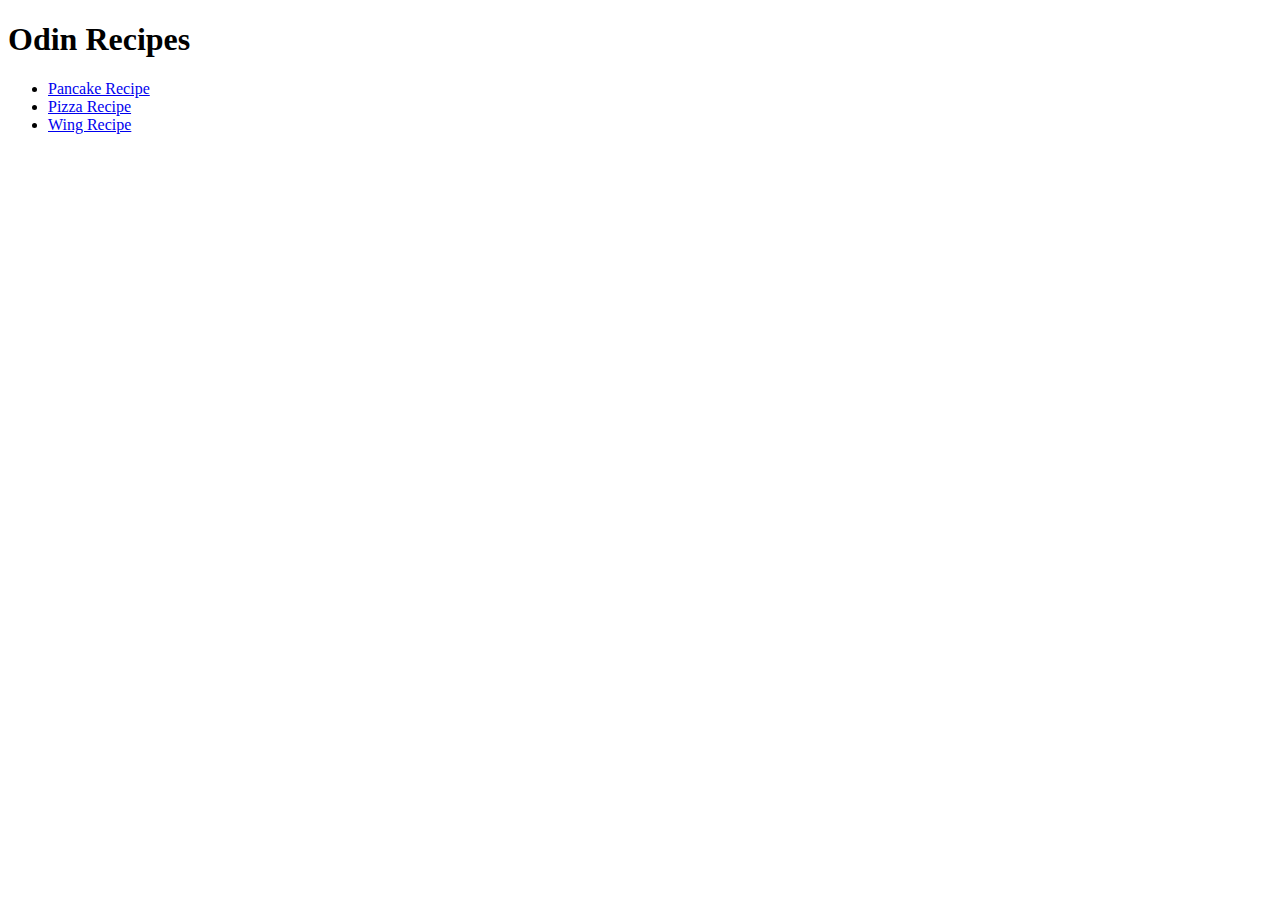
==== index.html @ b33c8901 "Image and all text added to pancakes.html" ====
<!DOCTYPE html>
<html lang="en">
<head>
    <meta charset="UTF-8">
    <meta http-equiv="X-UA-Compatible" content="IE=edge">
    <meta name="viewport" content="width=device-width, initial-scale=1.0">
    <title>Odin Recipes</title>
</head>
<body>
    <h1>Odin Recipes</h1>
    <ul>
        <li><a href="./recipes/pancakes.html">Pancake Recipe</a></li>
        <li><a href="./recipes/pizza.html">Pizza Recipe</a></li>
        <li><a href="./recipes/wings.html">Wing Recipe</a></li>
    </ul>
</body>
</html>
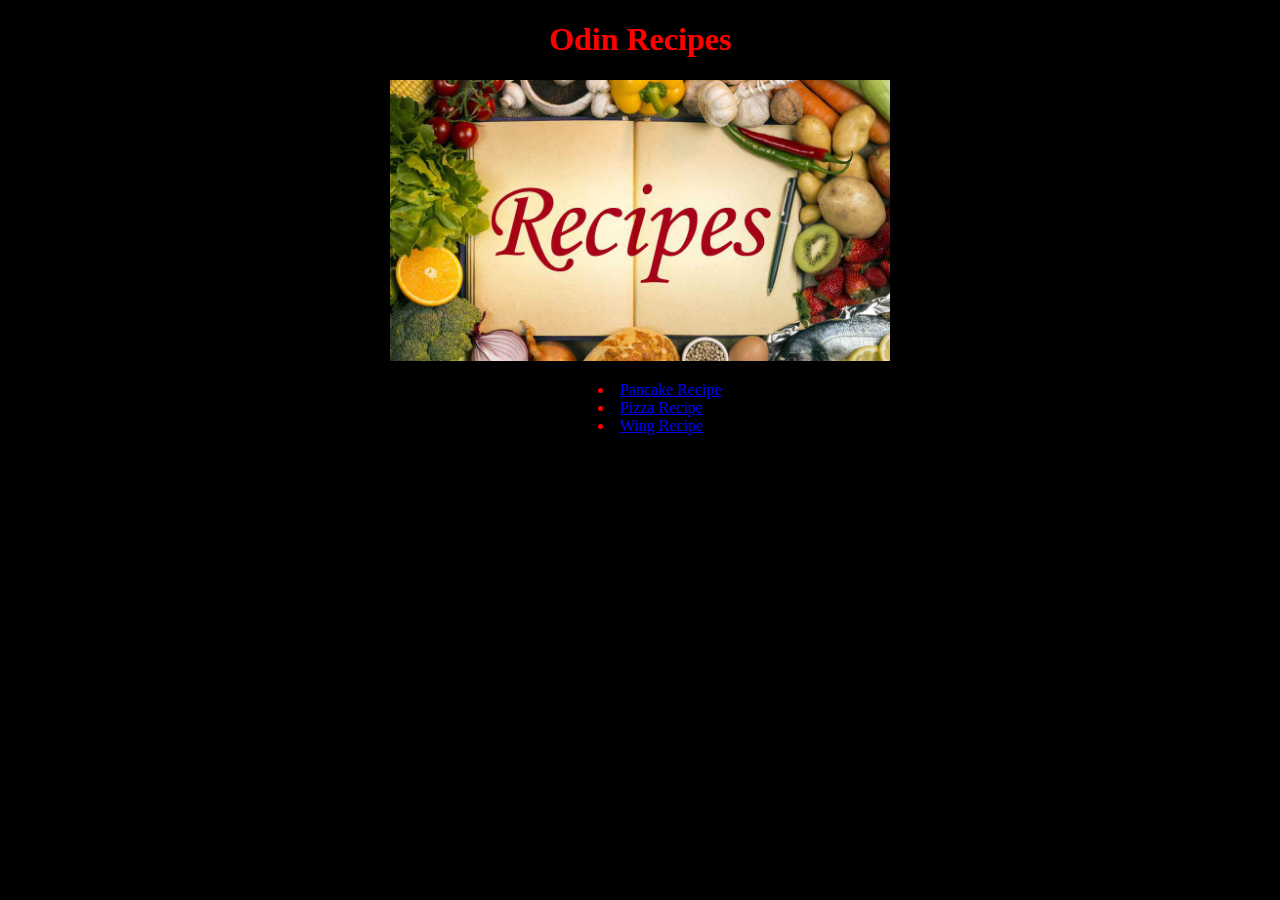
==== commit 3476d60b: "Added Image banner to index.html and added css to change background color and text color and center " ====
--- a/index.html
+++ b/index.html
@@ -4,10 +4,12 @@
     <meta charset="UTF-8">
     <meta http-equiv="X-UA-Compatible" content="IE=edge">
     <meta name="viewport" content="width=device-width, initial-scale=1.0">
+    <link rel="stylesheet" href="styles.css">
     <title>Odin Recipes</title>
 </head>
 <body>
     <h1>Odin Recipes</h1>
+    <img src="./images/Recipes-Banner.jpg" alt="Recipe Banner"><br>
     <ul>
         <li><a href="./recipes/pancakes.html">Pancake Recipe</a></li>
         <li><a href="./recipes/pizza.html">Pizza Recipe</a></li>
--- a/styles.css
+++ b/styles.css
@@ -0,0 +1,16 @@
+body {
+    text-align: center;
+    color: red;
+    background-color: black;
+}
+
+img {
+    height: auto;
+    width: 500px;
+}
+
+ul, ol {
+    list-style-position: inside;
+    display: inline-block;
+    text-align: left;
+}